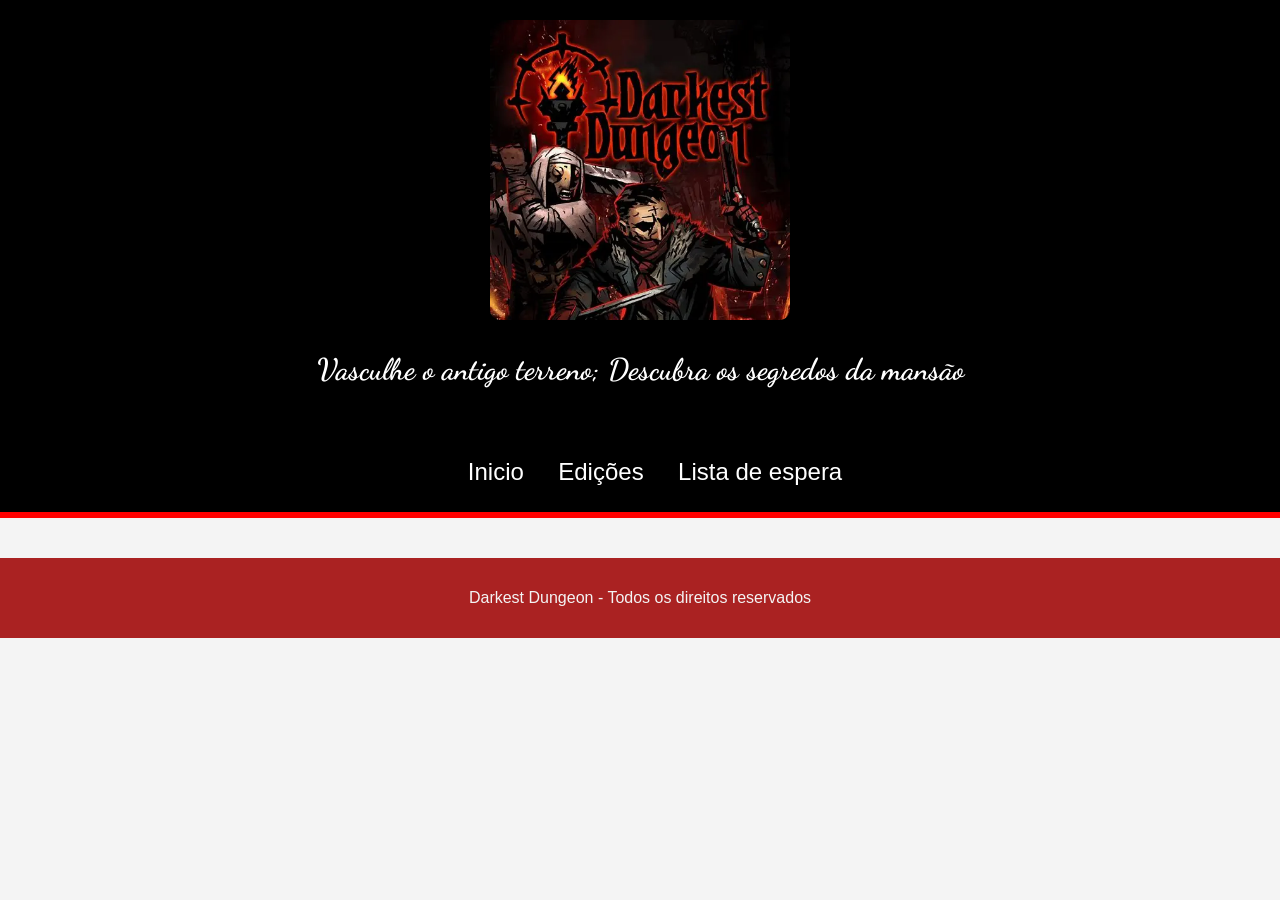
==== Site de Jogo/contato.html @ 0672bfb0 "commit novo trabalho" ====
<!DOCTYPE html>
<html lang="en">
<head>
    <meta charset="UTF-8">
    <meta name="viewport" content="width=device-width, initial-scale=1.0">

    <link rel="stylesheet" href="css/styleJogo.css">

    <title>Jogo em produção</title>
</head>
<body>
    <header>
        <img id="logotipo" src="media/img/OIP.webp" alt="Foto do Jogo">
        <h2> Vasculhe o antigo terreno; Descubra os segredos da mansão</h2>
    </header>

<nav>
    <ul>
        <li><a href="IndexJogo.html">Inicio</a></li>
        <li><a href="planos.html">Edições</a></li>
        <li><a href="contato.html">Lista de espera</a></li>
    </ul>
</nav>

<main>

</main>

<footer>
    <p>Darkest Dungeon - Todos os direitos reservados</p>
</footer>

</body>
</html>
---- Site de Jogo/css/styleJogo.css ----
@import url('https://fonts.googleapis.com/css2?family=Dancing+Script:wght@400..700&display=swap');

header {
    background-color: black;
    padding: 20px;
    text-align: center;
    color: white;
    font-family: "Dancing Script";
    font-size: 20px;
}

img {
    border-radius: 10px;
}

body {
    font-family: Arial, Helvetica, sans-serif;
    background-color: #f4f4f4;
    color: #222;
    margin: 0;
}

#logotipo {
    max-width: 300px;
    margin: 0 auto;
}

nav {
    background-color: black;
    padding: 10px;
    text-align: center;
    border-bottom: 6px solid red;
}

nav li {
    list-style-type: none;
    margin: 0;
    padding: 0;
    display: inline-block;
    margin-right: 10px;
    font-size: x-large;

}

nav a {
    text-decoration: none;
    color: white;
    padding: 6px 10px;
    border-radius: 4px;
    &:hover{
        background-color: #2b3a55;
        color: #ffffff;
    }
}

main {
    padding: 20px;
    max-width: 900px;
    margin: 0 auto
}

section h3 {
    font-family: Arial, Helvetica, sans-serif;
    border-left: 4px solid darkred;
    padding-left: 10px;
}

article {
    border: 1px solid #cccccc;
    border-radius: 6px;
    padding: 10px 15px;
    margin-bottom: 10px;
}

footer {
    background-color: #a22;
    color: #f4f4f4;
    padding: 15px 20px;
    text-align: center;
}
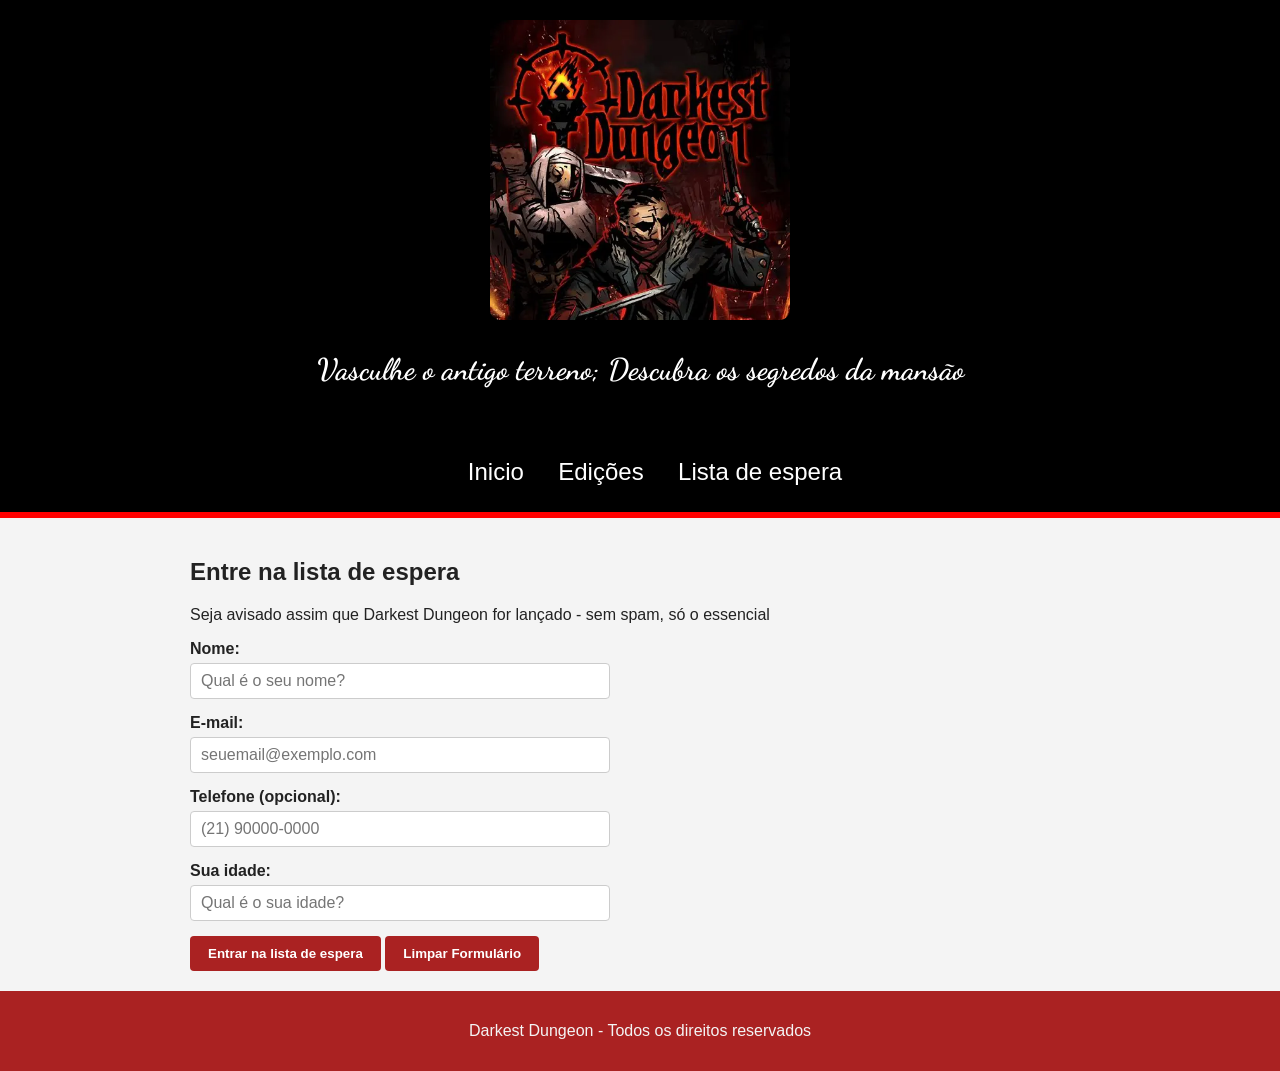
==== commit 7b927d95: "commit" ====
--- a/Site de Jogo/contato.html
+++ b/Site de Jogo/contato.html
@@ -23,7 +23,67 @@
 </nav>
 
 <main>
+    <section id="lista-de-espera">
+        <h2>Entre na lista de espera</h2>
+        <p>Seja avisado assim que Darkest Dungeon for lançado - sem spam, só o essencial</p>
 
+        <form action="#" method="post" class="form-lista-espera">
+
+            <div class="campo">
+                <label for="nome">Nome:</label>
+            
+                <input 
+                type="text"
+                id="nome"
+                name="nome"
+                placeholder="Qual é o seu nome?"
+                required
+                >
+            </div>
+    
+            <div class="campo">
+                <label for="email">E-mail:</label>
+            
+                <input 
+                type="email"
+                id="email"
+                name="email"
+                placeholder="seuemail@exemplo.com"
+                required
+                >
+            </div>
+    
+            <div class="campo">
+                <label for="telefone">Telefone (opcional):</label>
+            
+                <input 
+                type="tel"
+                id="telefone"
+                name="telefone"
+                placeholder="(21) 90000-0000"
+                pattern="\(?\d{2}\)?\s?\d{5,4}\-?\d{4}"
+                >
+            </div>
+    
+            <div class="campo">
+                <label for="Idade">Sua idade:</label>
+            
+                <input 
+                type="number"
+                id="idade"
+                name="idade"
+                min="16"
+                placeholder="Qual é o sua idade?"
+                required
+                >
+            </div>
+
+            <button type="submit">Entrar na lista de espera</button>
+
+            <button type="reset">Limpar Formulário</button>
+        </form>
+        
+    </section>
 </main>
 
 <footer>
--- a/Site de Jogo/css/styleJogo.css
+++ b/Site de Jogo/css/styleJogo.css
@@ -77,4 +77,98 @@
     color: #f4f4f4;
     padding: 15px 20px;
     text-align: center;
+}
+
+
+.letra-laranja {
+    color: orange;
+    font-weight: bold;
+}
+
+.tabela-edições {
+    width: 100%;
+    border-collapse: collapse;
+    margin-top: 15px;
+}
+
+.tabela-edições caption{
+    caption-side: top;
+    text-align: left;
+    font-weight: bold;
+    margin-bottom: 10px;
+}
+
+.tabela-edições th, .tabela-edições td {
+    border: 1px solid red;
+    padding: 10px 12px;
+    text-align: center;
+}
+
+.tabela-edições thead th{
+    background-color: black;
+    color: red;
+}
+
+.tabela-edicoes th[scope="row"] {
+    text-align: left;
+    background-color: #f0f0f0;
+}
+  
+.destaque {
+    background-color: #f7dede;
+    font-weight: bold;
+}
+  
+.disponivel {
+    color: green;
+}
+  
+.indisponivel {
+    color: red;
+}
+
+.form-lista-espera {
+    max-width: 420px;
+    margin-top: 15px;
+}
+  
+.campo {
+    margin-bottom: 15px;
+    display: flex;
+    flex-direction: column;
+}
+  
+.form-lista-espera label {
+    margin-bottom: 5px;
+    font-weight: bold;
+}
+  
+.form-lista-espera input {
+    padding: 8px 10px;
+    border: 1px solid #cccccc;
+    border-radius: 4px;
+    font-size: 1rem;
+}
+  
+.form-lista-espera input:focus {
+    outline: none;
+    border-color: #a22;
+}
+  
+.form-lista-espera input:invalid:not(:placeholder-shown) {
+    border-color: #cc4444;
+}
+  
+.form-lista-espera button {
+    background-color: #a22;
+    color: #ffffff;
+    border: none;
+    padding: 10px 18px;
+    border-radius: 4px;
+    font-weight: bold;
+    cursor: pointer;
+}
+  
+.form-lista-espera button:hover {
+    background-color: #7a1a1a;
 }
